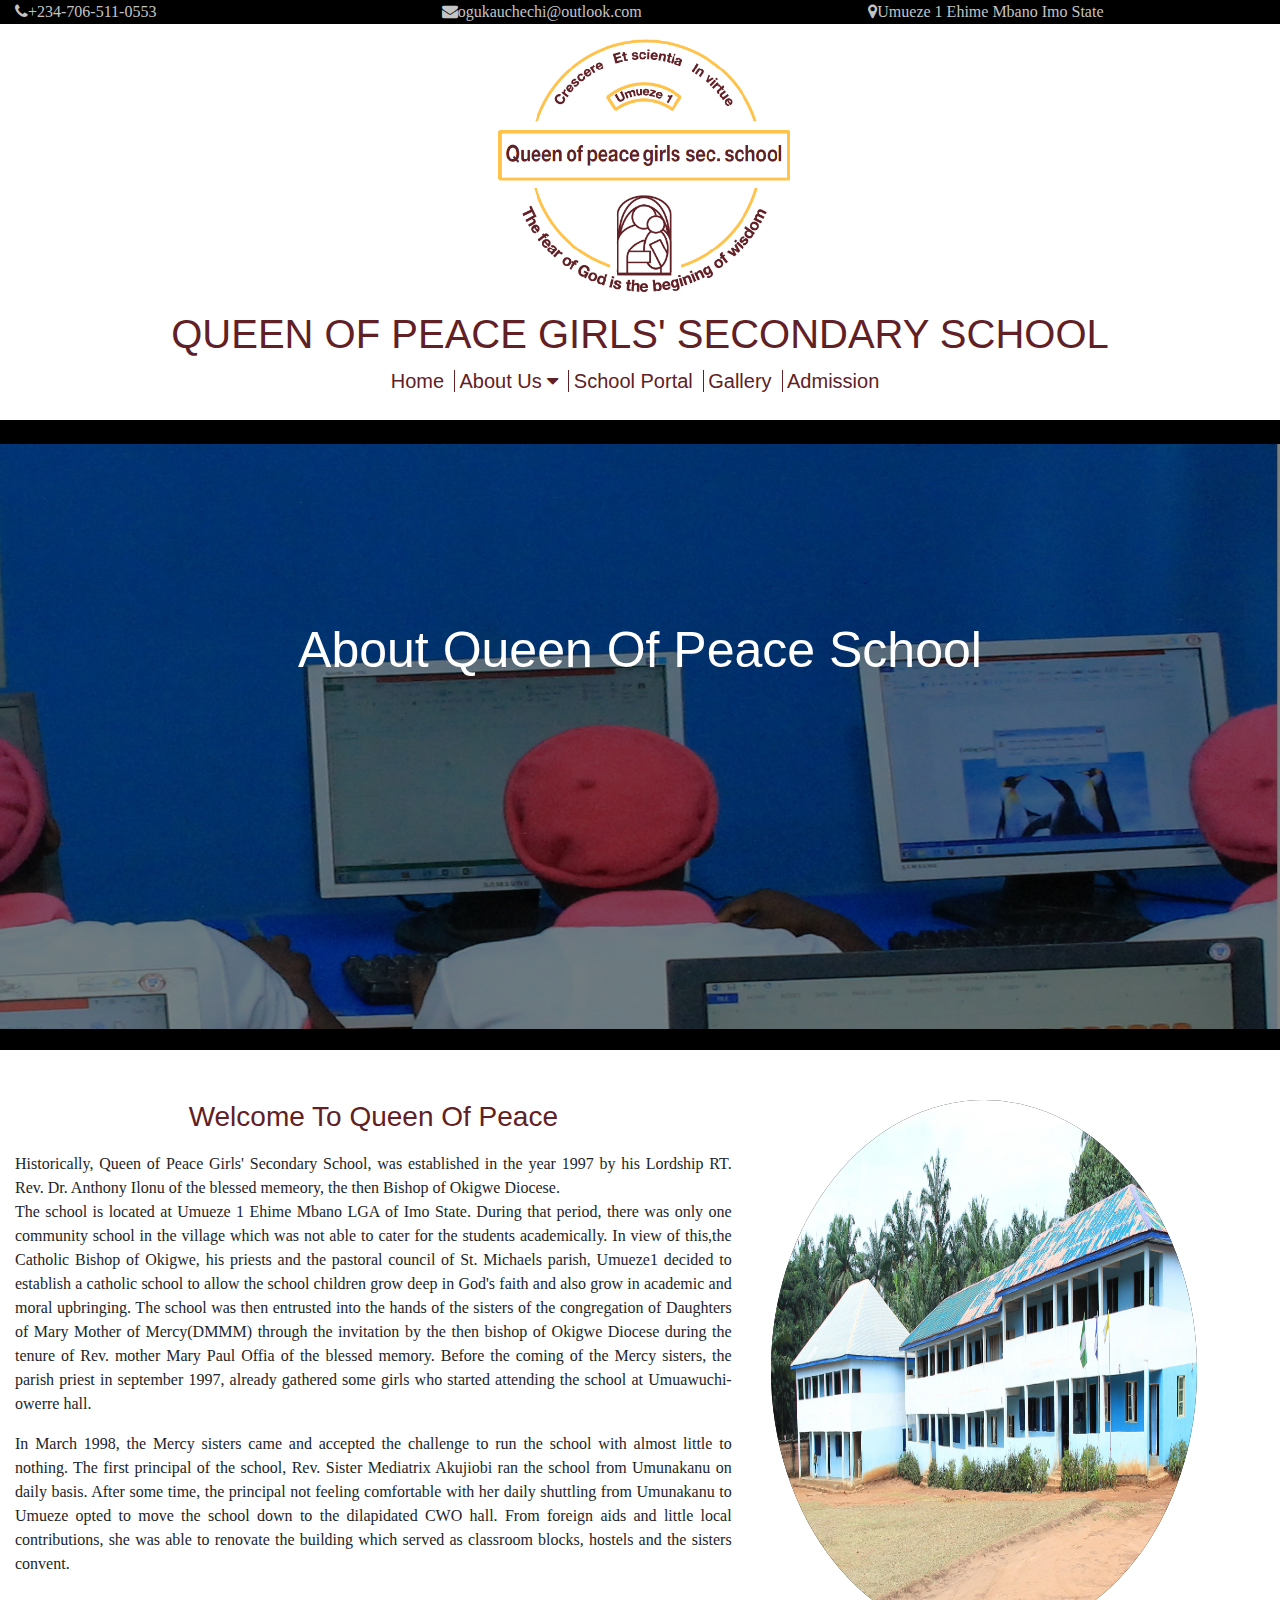
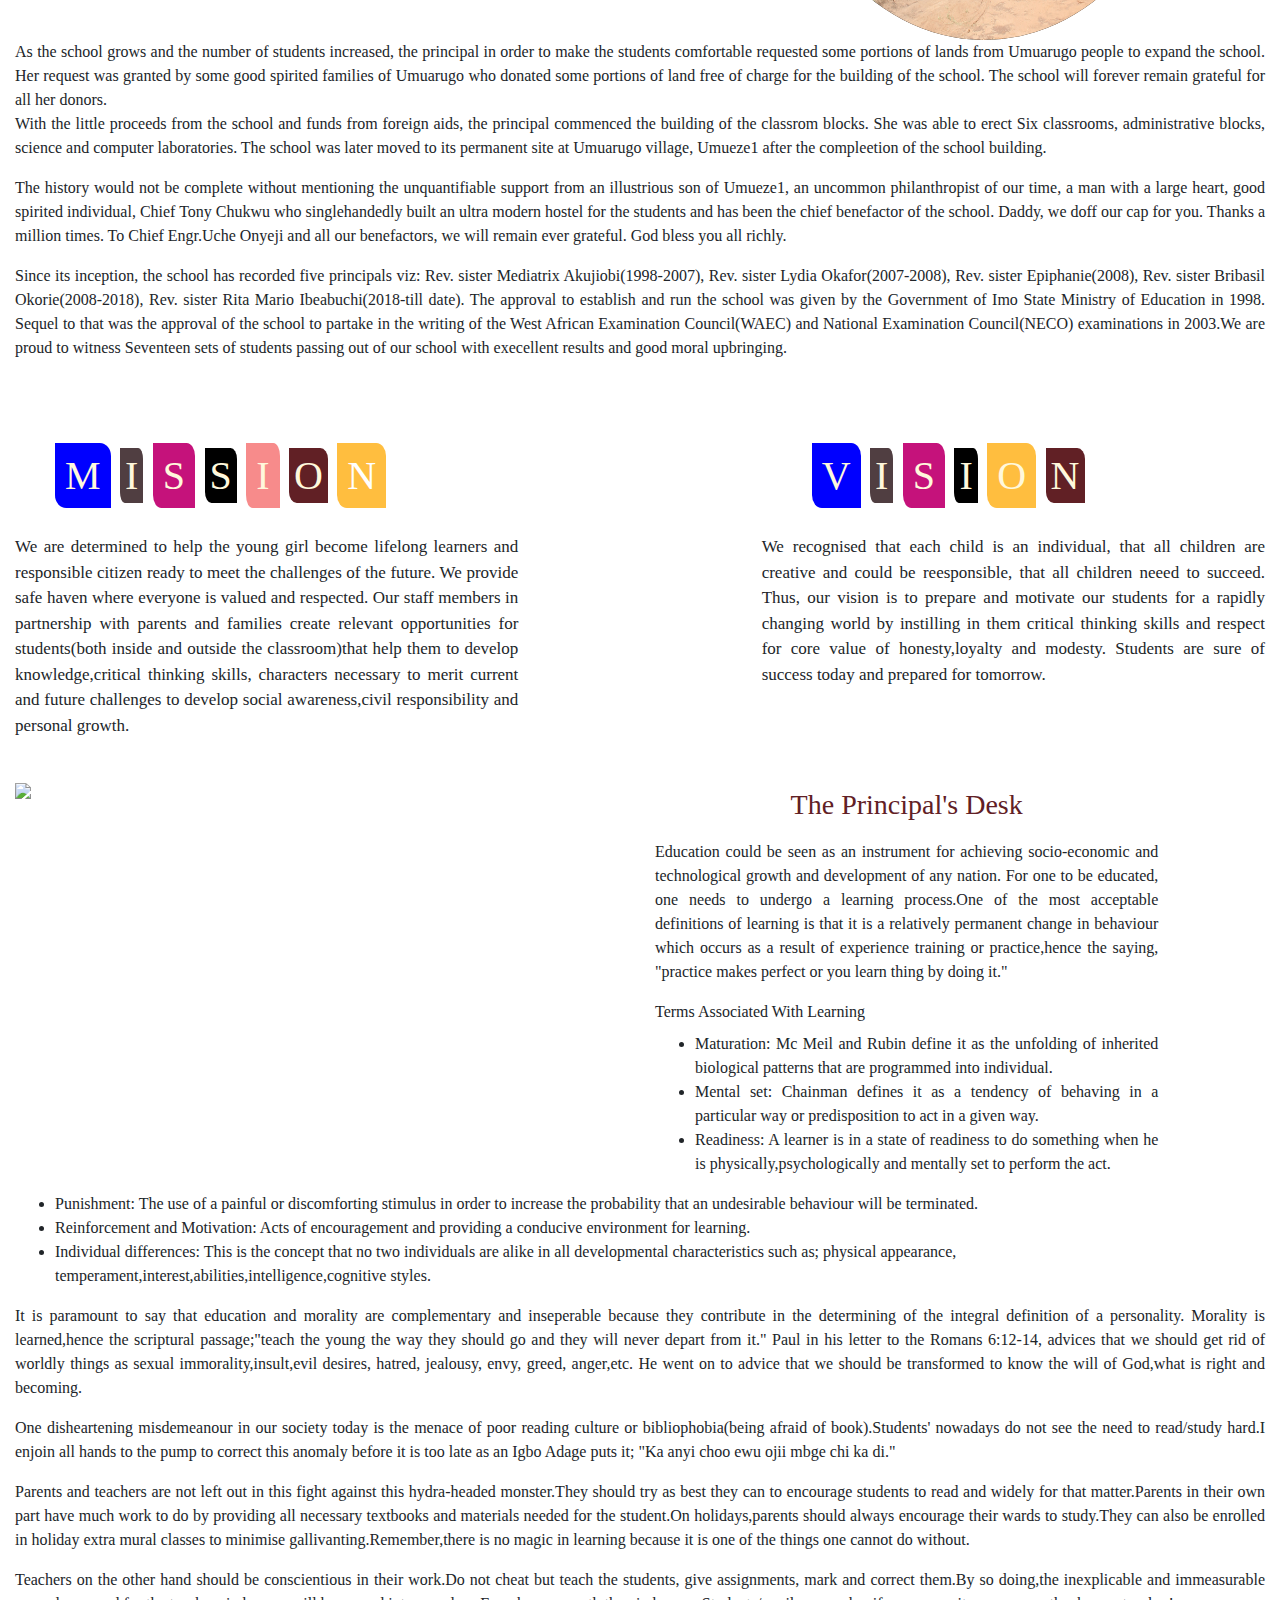
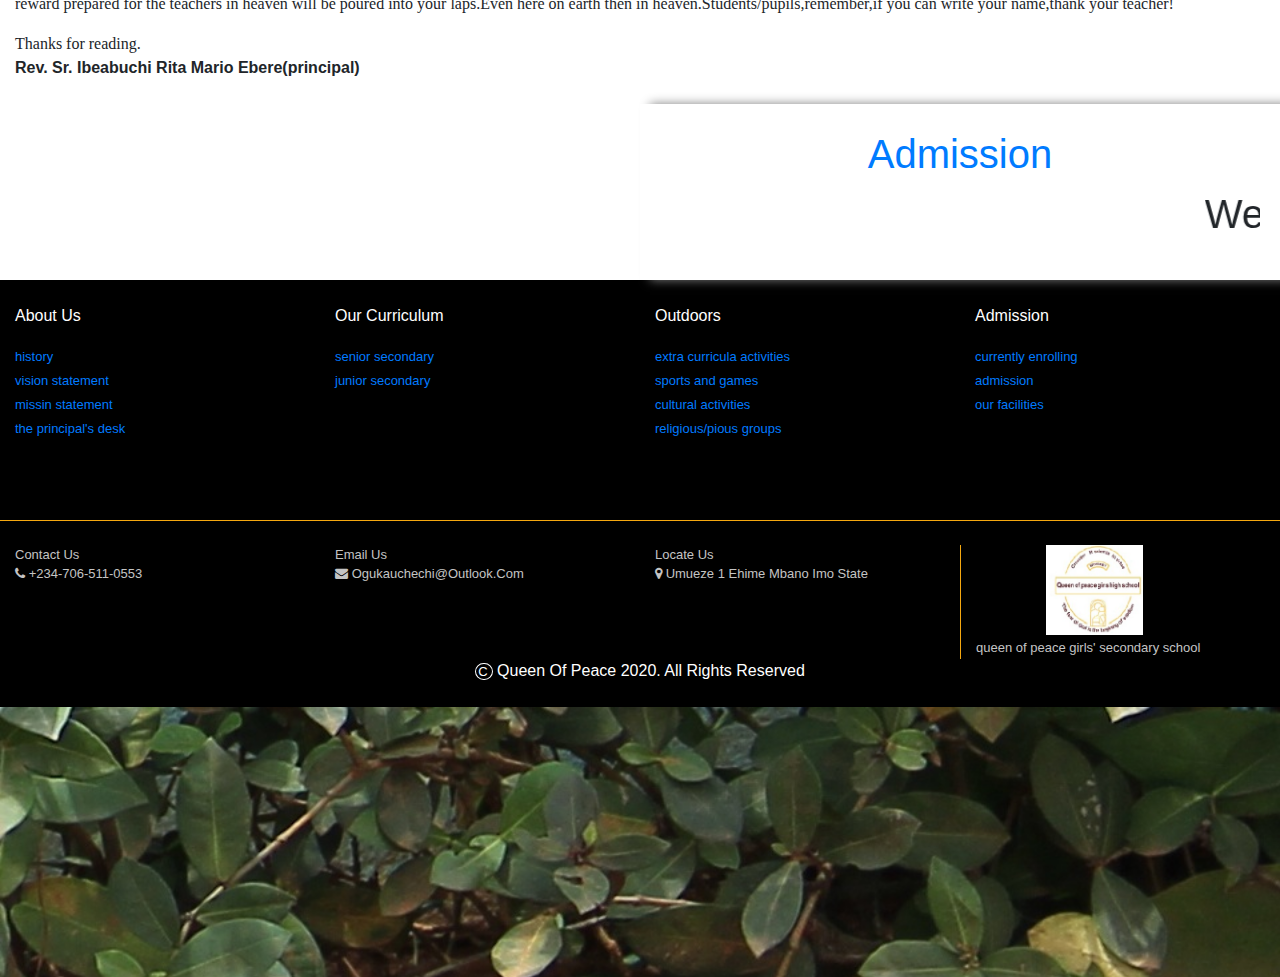
==== about.html @ bbda0b9b "add all my files" ====
<!Doctype html>
<html>
    <head>
        <title>Queen Of Peace Girls Sec School</title>
        <link rel="icon" href="img/logo3.jpg">
        <meta charset="UTF-8">
        <meta name="viewport" content="width=device-width, initial-scale=0">
        <link rel="stylesheet" type="text/css" href="css/bootstrap4.0/css/bootstrap.min.css">
        <link rel="stylesheet" type="text/css" href="css/fonts/font-awesome/css/font-awesome.css">
        <link rel="stylesheet" type="text/css" href="css/queenOfPeace.css">
    </head>
    <body>
        <div class="container-fluid">
            <div class="row" id="contactBar">
                <div class="col-md-4">
                    <span class="fa fa-phone" id="contactBarIcons">+234-706-511-0553</span>
                </div>
                <div class="col-md-4">
                    <span class="fa fa-envelope"id="contactBarIcons">ogukauchechi@outlook.com</span>
                </div>
                <div class="col-md-4">
                    <span class="fa fa-map-marker" id="contactBarIcons">Umueze 1 Ehime Mbano Imo State</span>
                </div>
            </div>
        </div>
        <div class="container-fluid pb-4">
            <div class="row">
                <div class="col-md-12">
                    <figure class="text-center">
                        <img class="img-fluid" src="img/schlogo2.png" style="height: 30vh;">
                    </figure>
                </div>
                <div class="col-md-12">
                    <div class="row">
                        <div class="col-md-12" id="schoolName">
                            <h1>queen of peace girls' secondary school</h1>
                        </div>
                        <div class="col-md-12 text-center">
                            <div id="navBar">
                                <a href="index.html" class="navIcons">home</a>
                                <div class="dropdown">
                                    <a href="about.html" class="dropbtn">about us
                                        <i class="fa fa-caret-down"></i>
                                    </a>
                                    <div class="dropdown-content">
                                        <a href="about.html">our history</a>
                                        <a href="about.html">our vision</a>
                                        <a href="about.html">our mission</a>
                                        <a href="about.html">the principal's desk</a>
                                    </div>
                                </div>
                                <a href="#" class="navIcons">school portal</a>
                                <a href="gallery.html" class="navIcons">gallery</a>
                                <a href="#" class="navIconss">admission</a>
                            </div>
                        </div>
                    </div>
                </div>
            </div>
        </div>
        <div class="container-fluid pt-4" id="aboutPg">
            <div class="row">
                <img src="img/lappymod.jpg" style="height: 65vh; width:100%; opacity:0.5; padding-top:0px;">
                <div class="col-md-12" id="aboutTitle">
                    <h3 style="text-transform: capitalize; font-size:50px; font-weight:500;                   padding: 20px;">about queen of peace school</h3>
                </div>
            </div>
        </div>
        <div class="container-fluid">
            <div class="row">
                <div class="col-md-7">
                   <h3 style="text-transform: capitalize; color:#612025; padding: 10px;padding-top:50px;      text-align:center;">welcome to queen of peace</h3>
                   <p style="text-align: justify;font-weight: 400;font-family:serif;">Historically, Queen of Peace Girls' Secondary School, was established in the year 1997 by his Lordship RT. Rev. Dr. Anthony Ilonu of the blessed memeory, the then Bishop of Okigwe Diocese.<br> The school is located at Umueze 1 Ehime Mbano LGA of Imo State. During that period, there was only one community school in the village which was not able to cater for the students academically. In view of this,the Catholic Bishop of Okigwe, his priests and the pastoral council of St. Michaels parish, Umueze1 decided to establish a catholic school to allow the school children grow deep in God's faith and also grow in academic and moral upbringing. The school was then entrusted into the hands of the sisters of the congregation of Daughters of Mary Mother of Mercy(DMMM) through the invitation by the then bishop of Okigwe Diocese during the tenure of Rev. mother Mary Paul Offia of the blessed memory. Before the coming of the Mercy sisters, the parish priest in september 1997, already gathered some girls who started attending the school at Umuawuchi-owerre hall. </p>
                   <p style="text-align: justify; font-family: serif;">In March 1998, the Mercy sisters came and accepted the challenge to run the school with almost little to nothing. The first principal of the school, Rev. Sister Mediatrix Akujiobi ran the school from Umunakanu on daily basis. After some time, the principal not feeling comfortable with her daily shuttling from Umunakanu to Umueze opted to move the school down to the dilapidated CWO hall. From foreign aids and little local contributions, she was able to renovate the building which served as classroom blocks, hostels and the sisters convent.</p>
                </div>
                <div class="col-md-4 ml-4" id="schImgBox">
                    <a href=""><img class="" id="schImg" src="img/school2.jpg"></a>
                </div>
                <div class="col-md-12" style="text-align: justify;font-family: serif;">
                    <p style="text-align: justify;" >As the school grows and the number of students increased, the principal in order to make the students comfortable requested some portions of lands from Umuarugo people to expand the school. Her request was granted by some good spirited families of Umuarugo who donated some portions of land free of charge for the building of the school. The school will forever remain grateful for all her donors.<br>With the little proceeds from the school and funds from foreign aids, the principal commenced the building of the classrom blocks. She was able to erect Six classrooms, administrative blocks, science and computer laboratories. The school was later moved to its permanent site at Umuarugo village, Umueze1 after the compleetion of the school building.</p>
                    <p>The history would not be complete without mentioning the unquantifiable support from an illustrious son of Umueze1, an uncommon philanthropist of our time, a man with a large heart, good spirited individual, Chief Tony Chukwu who singlehandedly built an ultra modern hostel for the students and has been the chief benefactor of the school. Daddy, we doff our cap for you. Thanks a million times. To Chief Engr.Uche Onyeji and all our benefactors, we will remain ever grateful. God bless you all richly.</p>
                    <p>Since its inception, the school has recorded five principals viz: Rev. sister Mediatrix Akujiobi(1998-2007), Rev. sister Lydia Okafor(2007-2008), Rev. sister Epiphanie(2008), Rev. sister Bribasil Okorie(2008-2018), Rev. sister Rita Mario Ibeabuchi(2018-till date). The approval to establish and run the school was given by the Government of Imo State Ministry of Education in 1998. Sequel to that was the approval of the school to partake in the writing of the West African Examination Council(WAEC) and National Examination Council(NECO) examinations in 2003.We are proud to witness  Seventeen sets of students passing out of our school with execellent results and good moral upbringing.</p>
                </div>
            </div>
        </div>
        <div class="container-fluid">
            <div class="row">
                <div class="col-md-5">
                    <label class="mission">
                        <span style="padding: 10px;background-color:blue;color:cornsilk; margin-right:          5px;font-size:40px; font-weight: 500; font-family:cursive;                        border-top-right-radius: 20%;border-bottom-left-radius: 20%;">M</span>
                        <span style="padding: 5px;background-color:#503e41;color:cornsilk;margin-right:         5px;font-size:40px; font-weight: 500; font-family:cursive;                        border-top-right-radius: 20%;border-bottom-left-radius: 20%;">I</span>
                        <span style="padding: 10px;background-color:#c5127b ;color:cornsilk;margin-right:       5px;font-size:40px; font-weight: 500; font-family:cursive;                        border-top-right-radius: 20%;border-bottom-left-radius: 20%;">S</span>
                        <span style="padding: 5px;background-color:black;color:cornsilk;margin-right:           5px;font-size:40px; font-weight: 500; font-family:cursive;                        border-top-right-radius: 20%;border-bottom-left-radius: 20%;">S</span>
                        <span style="padding: 10px;background-color:rgb(247, 139, 139);color:cornsilk;          margin-right: 5px;font-size:40px; font-weight: 500; font-family:cursive;          border-top-right-radius: 20%;border-bottom-left-radius: 20%;">I</span>
                        <span style="padding: 5px;background-color:#612025;color:cornsilk;margin-right:         5px;font-size:40px; font-weight: 500; font-family:cursive;                        border-top-right-radius: 20%;border-bottom-left-radius: 20%;">O</span>
                        <span style="padding: 10px;background-color:#ffbe3f;color:#fff;margin-right: 5px;       font-size:40px; font-weight: 500; font-family:cursive;                            border-top-right-radius: 20%;border-bottom-left-radius: 20%;">N</span>
                    </label>
                    <p style="text-align: justify;font-family: serif; font-size: 17px;">We are determined to help the young girl become lifelong learners and responsible citizen ready to meet the challenges of the future. We provide safe haven where everyone is valued and respected. Our staff members in partnership with parents and families create relevant opportunities for students(both inside and outside the classroom)that help them to develop knowledge,critical thinking skills, characters necessary to merit current and future challenges to develop social awareness,civil responsibility and personal growth.</p>
                </div>
                <div class="col-md-2"></div>
                <div class="col-md-5">
                    <label class="vision">
                        <span style="padding: 10px;background-color:blue;color:cornsilk; margin-right:          5px;font-size:40px; font-weight: 500; font-family:cursive;                        border-top-right-radius: 20%;border-bottom-left-radius: 20%;">V</span>
                        <span style="padding: 5px;background-color:#503e41;color:cornsilk;margin-right:         5px;font-size:40px; font-weight: 500; font-family:cursive;                        border-top-right-radius: 20%;border-bottom-left-radius: 20%;">I</span>
                        <span style="padding: 10px;background-color:#c5127b ;color:cornsilk;margin-right:       5px;font-size:40px; font-weight: 500; font-family:cursive;                        border-top-right-radius: 20%;border-bottom-left-radius: 20%;">S</span>
                        <span style="padding: 5px;background-color:black;color:cornsilk;margin-right:           5px;font-size:40px; font-weight: 500; font-family:cursive;                        border-top-right-radius: 20%;border-bottom-left-radius: 20%;">I</span>
                        <span style="padding: 10px;background-color:#ffbe3f;color:cornsilk;          margin-right: 5px;font-size:40px; font-weight: 500; font-family:cursive;          border-top-right-radius: 20%;border-bottom-left-radius: 20%;">O</span>
                        <span style="padding:5px;background-color:#612025;color:cornsilk;margin-right:         5px;font-size:40px; font-weight: 500; font-family:cursive;                        border-top-right-radius: 20%;border-bottom-left-radius: 20%;">N</span>
                    </label>
                    <p style="text-align:justify;font-family: serif; font-size: 17px;">We recognised that each child is an individual, that all children are creative and could be reesponsible, that all children neeed to succeed. Thus, our vision is to prepare and motivate our students for a rapidly changing world by instilling in them critical thinking skills and respect for core value of honesty,loyalty and modesty. Students are sure of success today and prepared for tomorrow.</p>
                </div>
            </div>
        </div>
        <div class="container-fluid py-4">
            <div class="row">
                <div class="col-md-6">
                    <img src="img/sch_pic/IMG_2008.jpg" class="img-fluid">
                </div>
                <div class="col-md-5" style="text-align: justify;font-family: serif;">
                    <h3 style="text-transform: capitalize; color:#612025; padding: 10px; text-align:           center;">the principal's desk</h3>
                    <p> Education could be seen as an instrument for achieving socio-economic and             technological growth and development of any nation. For one to be educated, one      needs to undergo a learning process.One of the most acceptable definitions of         learning is that it is a relatively permanent change in behaviour which occurs        as a result of experience training or practice,hence the saying, "practice makes      perfect or you learn thing by doing it."</p>
                    <label style="font-weight: 500; text-transform:capitalize;">terms associated with           learning</label>
                    <ul>
                        <li>Maturation: Mc Meil and Rubin define it as the unfolding of inherited             biological patterns that are programmed into individual.</li>
                        <li>Mental set: Chainman defines it as a tendency of behaving in a particular way     or predisposition to act in a given way.</li>
                        <li>Readiness: A learner is in a state of readiness to do something when he is        physically,psychologically and mentally set to perform the act.</li>
                    </ul>
                </div>
                <div class="col-md-12" style="font-weight: normal;font-family: serif;">
                    <ul>
                        <li>Punishment: The use of a painful or discomforting stimulus in order to            increase the probability that an undesirable behaviour will be terminated.</li>
                        <li>Reinforcement and Motivation: Acts of encouragement and providing a conducive     environment for learning.</li>
                        <li >Individual differences: This is the concept that no two individuals are          alike in all developmental characteristics such as; physical appearance,          temperament,interest,abilities,intelligence,cognitive styles.</li>
                    </ul>
                    <p style="text-align: justify;">It is paramount to say that education and morality are complementary and inseperable because they contribute in the determining of the integral definition of a personality. Morality is learned,hence the scriptural passage;"teach the young the way they should go and they will never depart from it." Paul in his letter to the Romans 6:12-14, advices that we should get rid of worldly things as sexual immorality,insult,evil desires, hatred, jealousy, envy, greed, anger,etc. He went on to advice that we should be transformed to know the will of God,what is right and becoming.</p>
                    <p style="text-align: justify;">One disheartening misdemeanour in our society today is the menace of poor reading culture or bibliophobia(being afraid of book).Students' nowadays do not see the need to read/study hard.I enjoin all hands to the pump to correct this anomaly before it is too late as an Igbo Adage puts it; "Ka anyi choo ewu ojii mbge chi ka di."</p>
                    <p style="text-align:justify; font-weight: normal;">Parents and teachers are not left out in this fight against this hydra-headed monster.They should try as best they can to encourage students to read and widely for that matter.Parents in their own part have much work to do by providing all necessary textbooks and materials needed for the student.On holidays,parents should always encourage their wards to study.They can also be enrolled in holiday extra mural classes to minimise gallivanting.Remember,there is no magic in learning because it is one of the things one cannot do without. </p>
                    <p style="text-align: justify;">Teachers on the other hand should be conscientious in their work.Do not cheat but teach the students, give assignments, mark and correct them.By so doing,the inexplicable and immeasurable reward prepared for the teachers in heaven will be poured into your laps.Even here on earth then in heaven.Students/pupils,remember,if you can write your name,thank your teacher! </p>
                    <span>Thanks for reading.</span><br>
                    <span style="font-weight: bold;font-family:Verdana, Geneva, Tahoma, sans-serif;">Rev. Sr. Ibeabuchi Rita Mario Ebere(principal)</span>
                </div>
            </div>
        </div>
        <div class="container-fluid text-center">
            <div class="row">
                <div class="col-md-6"></div>
                <div class="col-md-6 enroll">
                    <a href="#" class=>admission</a>
                    <marquee>
                        <span>we are currently enrolling</span>
                    </marquee>
                </div>
            </div>
        </div>
        <div class="container-fluid pt-4" id="quick-links">
            <div class="row">
                <div class="col-md-3">
                    <p>about us</p>
                    <a href="#">history</a><br>
                    <a href="#">vision statement</a><br>
                    <a href="#">missin statement</a><br>
                    <a href="#">the principal's desk</a><br>
                </div>
                <div class="col-md-3">
                    <p>our curriculum</p>
                    <a href="#">senior secondary</a><br>
                    <a href="#">junior secondary</a><br>
                </div>
                <div class="col-md-3">
                    <p>outdoors</p>
                    <a href="#">extra curricula activities</a><br>
                    <a href="#">sports and games</a><br>
                    <a href="#">cultural activities</a><br>
                    <a href="#">religious/pious groups</a><br>
                </div>
                <div class="col-md-3">
                    <p>admission</p>
                    <a href="#">currently enrolling</a><br>
                    <a href="#">admission</a><br>
                    <a href="#">our facilities</a><br>
                </div> 
                <div class="col-md-12" id="footer-border"></div> 
            </div>
            <div class="row py-4">
                <div class="col-md-3" id="footer-contact">
                    <span>Contact us</span><br>
                    <i class="fa fa-phone"></i>
                    <span>+234-706-511-0553</span>
                </div>
                <div class="col-md-3" id="footer-contact">
                    <span>Email us</span><br>
                    <i class="fa fa-envelope"></i>
                    <span>ogukauchechi@outlook.com</span>
                </div>
                <div class="col-md-3" id="footer-contact">
                    <span>Locate us</span><br>
                    <i class="fa fa-map-marker"></i>
                    <span>Umueze 1 Ehime Mbano Imo State</span>
                </div>
                <div class="col-md-3" style="border-left: 1px solid #F5A810;">
                    <a href="#"><img src="img/logo3.jpg" class="img-fluid footer-logo-img"></a><br>
                    <a href="#" id="footer-logo-img-title">queen of peace girls' secondary school</a>
                </div>
                <div class="col-md-12 text-center">
                    <span id="copyright-sym">c</span>
                    <span id="copyright">queen of peace 2020. all rights reserved</span>
                </div>
            </div>
        </div>
        <div class="container-fluid" id="footer-img"></div>
    </body>
</html>
---- css/queenOfPeace.css ----
#contactBar{
    background-color: #000000;
}
#contactBarIcons{
    color: #C4C4C4;
}
#schoolName{
    text-align: center;
    text-transform: uppercase;
    color: #612025;
}
#navBar{
    /* text-decoration-line: none; */
}
.navIcons{
    padding-right: 10px;
    border-right: 1px solid #612025;
    text-transform: capitalize;
    font-size: 20px;
    color: #612025;  
}
.navIcons:hover{
    color: #F5A810;
    text-decoration-line: none;
}
.navIconss{
    padding-right: 10px;
    text-transform: capitalize;
    font-size: 20px;
    color: #612025;   
}
.navIconss:hover{
    color: #F5A810;
    text-decoration-line: none;
}
.dropbtn {
    color: #612025;
    padding-right: 10px;
    font-size: 20px;
    text-transform: capitalize;
    border-right: 1px solid #612025;
  }
  
  /* The container <div> - needed to position the dropdown content */
  .dropdown {
    position: relative;
    display: inline-block;
  }
  
  /* Dropdown Content (Hidden by Default) */
  .dropdown-content {
    display: none;
    position: absolute;
    background-color: #612025;
    min-width: 160px;
    box-shadow: 0px 8px 16px 0px rgba(0,0,0,0.2);
    z-index: 1;
  }
  
  /* Links inside the dropdown */
  .dropdown-content a {
    color: white;
    padding: 12px 16px;
    text-decoration: none;
    display: block;
    text-transform: capitalize;
  }
  /* Change color of dropdown links on hover */
  .dropdown-content a:hover {background-color: #ddd;
    color: #000000;
  }
  /* Show the dropdown menu on hover */
  .dropdown:hover .dropdown-content {display: block;} 
  /* Change the background color of the dropdown button when the dropdown content is shown */
  .dropdown:hover .dropbtn {color: #F5A810;
    text-decoration-line: none;
  }
  #slides{
     border-radius: 100%;
     padding: 5px;
  }
  #slideImg{
      opacity: 0.9;
      position: relative;
  }
  .captionHeading{
      text-transform: uppercase;
  }
  .captionWriteup{
      font-family: 'Lucida Sans', 'Lucida Sans Regular', 'Lucida Grande', 'Lucida Sans Unicode', Geneva, Verdana, sans-serif;
      font-size: 20px;
      text-transform: capitalize;
  }
  .carouselBox{
      position: relative;
  }
  .littleAngel{
    height: 50vh;
    border-width: 70%;
    /* text-align: center; */
    background-color: #c5127b;
    border-bottom-right-radius: 100%;
    box-shadow:  5px 20px 20px #503E41;
  } 
  .curriculum {
    height: 50vh;
    border-width: 70%;
    background-color: #F5A810;
    border-bottom-right-radius: 100%;
    box-shadow:  5px 20px 20px #c5127b;   
}
.facility{
    height: 50vh;
    border-width: 70%;
    background-color: #503E41;
    border-bottom-right-radius: 100%;
    box-shadow:  5px 20px 20px #F5A810;   
}
.littleAngel h3{
    color: white;
    font-size: 20px;
    margin-top: 20px;
}
.littleAngel p{
    color: rgb(211, 197, 197);
}
.littleAngel a{
    text-decoration-line: none;
    color: black;
    font-weight: bold;
    text-align: center;
}
.littleAngel a:hover{
    color: white;
}
.curriculum h3{
    color: white;
    font-size: 20px;
    margin-top: 20px;    
}
.curriculum p{
    font-weight: 400;
}
.curriculum a{
    text-decoration-line: none;
    color: black;
    font-weight: bold;
    text-align: center;
}
.curriculum a:hover{
    color: white;
}
.facility h3{
    color: white;
    font-size: 20px;
    margin-top: 20px;  
}
.facility p{
    color: rgb(211, 197, 197);  
}
.facility a{
    text-decoration-line: none;
    color: white;
    font-weight: bold;
    text-align: center; 
}
.facility a:hover{
    color: #000000;
}
#schImgBox{
    background-color: black;
    height: 60vh;
    width: 100%;
    position: relative;
    margin-top: 50px;
    border-radius: 50%;
}
#schImg{
    height: 60Vh;
    width: 100%;
    position: absolute;
    top: 0px;
    right: 0px;
    border-radius: 50%;
}
#schImgBox a:hover{
    opacity: 0.5;
}
#welcomeTitle{
    margin-top:80px;
    padding-left: 110px;
    text-align: justify;
    font-family:serif; 
    /* margin-left: 500px; */
}
#welcomeTitle h3{
    text-align: center;
    text-transform: capitalize;
    color: #612025;
    font-size: 40px;
}
#welcomeTitle a{
    background-color: #F5A810;
    padding: 10px;
    border-radius: 5%;
    text-decoration-line: none;
    color: #000000;
    font-weight: bold;
}
#welcomeTitle a:hover{
    background-color: #612025;
    color: white;
}
#googleCount{
    background-color: #612025;
}
#googleCount span{
    padding-top: 50px;
    font-size: 50px;
}
#googleCount p{
    text-transform: capitalize;
    color: rgb(189, 183, 183);
    font-size: 20px;
}
#picTitle{
    margin-top: 50px;
}
#picTitle a{
    text-transform:uppercase;
    font-weight: bold;
    font-size: 30px;   
}
#picTitle span{
    font-size: 30px;
}
.enroll{
    padding:20px;
    font-size: 40px;
    font-weight: 500;
    font-family: 'Lucida Sans', 'Lucida Sans Regular', 'Lucida Grande', 'Lucida Sans Unicode', Geneva, Verdana, sans-serif;
    box-shadow: 10px 0px 10px grey;
    text-transform: capitalize;
}
.enroll a{
    text-decoration-line: none;
    /* color: black; */
    /* text-transform: capitalize; */
}
#quick-links{
    background-color: black;
    color: white;
    text-transform: capitalize;
}
#quick-links a{
    font-size: 13px;
    text-transform: lowercase;
    text-decoration-style: dotted; 
}
#quick-links a:hover{
    color: #F5A810;
}
#footer-border{
    padding-bottom: 80px;
    border-bottom: 1px solid #F5A810;
}
#footer-contact{
    font-size: 13px;
    color: #C4C4C4;
    text-align: justify;
}
.footer-logo-img{
    height: 10vh;
    margin-left: 70px;
}
#footer-logo-img-title{
    text-align: center;
    color: #C4C4C4;
    text-decoration-line: none;
    text-transform: capitalize;   
}
#copyright-sym{
    /* padding: 10px; */
    /* background-color: #C4C4C4; */
    font-size: 13px;
    padding-right: 4px;
    padding-left: 2px;
    border-radius: 50%;
    border: 1px solid white;
}
#copyright{
    text-transform: capitalize;
    font-weight:300;
}
#footer-img{
    background: url("../img/flower.jpg");
    background-size: cover;
    height: 30vh;
    width: 100%;
}
#cultureImg{
    width: 100%;
    
}
#curriculumPg{
    background: url("../img/culture.jpg");
    background-size: cover;
    height: 70vh;
    position: relative;
    opacity: initial;
}
#curriculumTitle{
    position: absolute;
    top: 350px;
    text-align: center;
    color: whitesmoke;
}
#curriculumPg-litAngel{
    background-color: #c5127b;
    color: #000000;
    font-size: 40px;
    font-family: serif;
    text-transform: capitalize;
}
#curriculumPg-schcurr{
    background-color:#F5A810;
    color: #000000;
    font-size: 40px;
    font-family: serif;
    text-transform: capitalize;
}
#curriculumPg-schFac{
    background-color:#503E41;
    color: rgb(212, 208, 208);
    font-size: 40px;
    font-family: serif;
    text-transform: capitalize;
}
#aboutPg{
    /* background: url("../img/lappymod.jpg"); */
    background-size: cover;
    height: 70vh;
    position: relative;
    background-color: #000000;
    /* opacity: 0.5; */    
}
#aboutTitle{
    position: absolute;
    top: 180px;
    text-align: center;
    color: white;
}
#history-div p{
 /* float: right;
 shape-outside: circle(50%); */
}
#schImgs{
    height: 60Vh;
    width: 100%;
    /* position: absolute; */
    /* top: 0px;
    right: 0px; */
    border-radius: 50%;
}
#schImgs:hover{
    background-color: #000000;
    /* opacity: 0.5; */
}
.mission{
    position: relative;
    /* background-color: #C4C4C4; */
    padding: 20px 40px 20px 40px;
    margin-top: 50px;
    text-align: center;
}
.vision{
    position: relative;
    /* background-color: #C4C4C4; */
    padding: 20px 40px 20px 40px;
    margin-top: 50px;
    margin-left: 10px;
    text-align: center;
}
/* .floats{
    float: left;
    width: 50%;
    shape-outside: ellipse(150px 300px at 50% 50%)
}
.floater{
    float: right;

}
    
   */
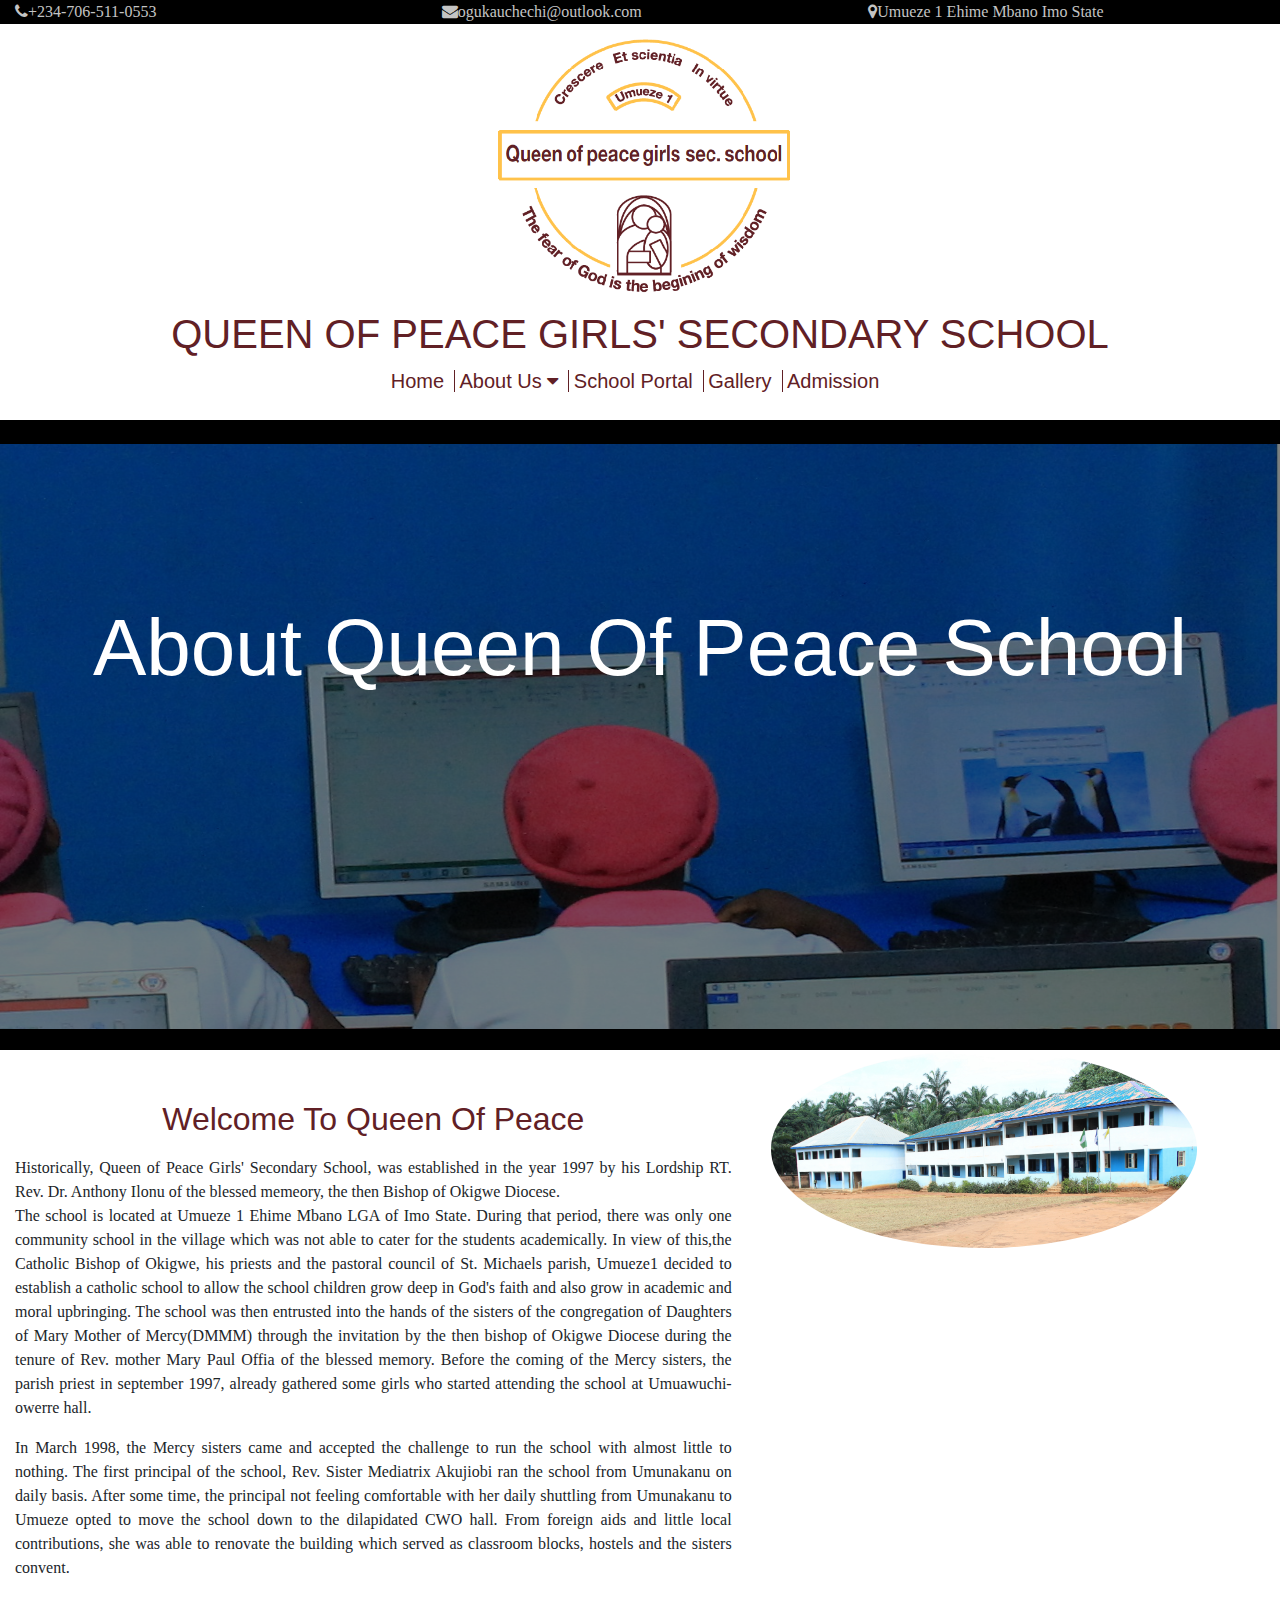
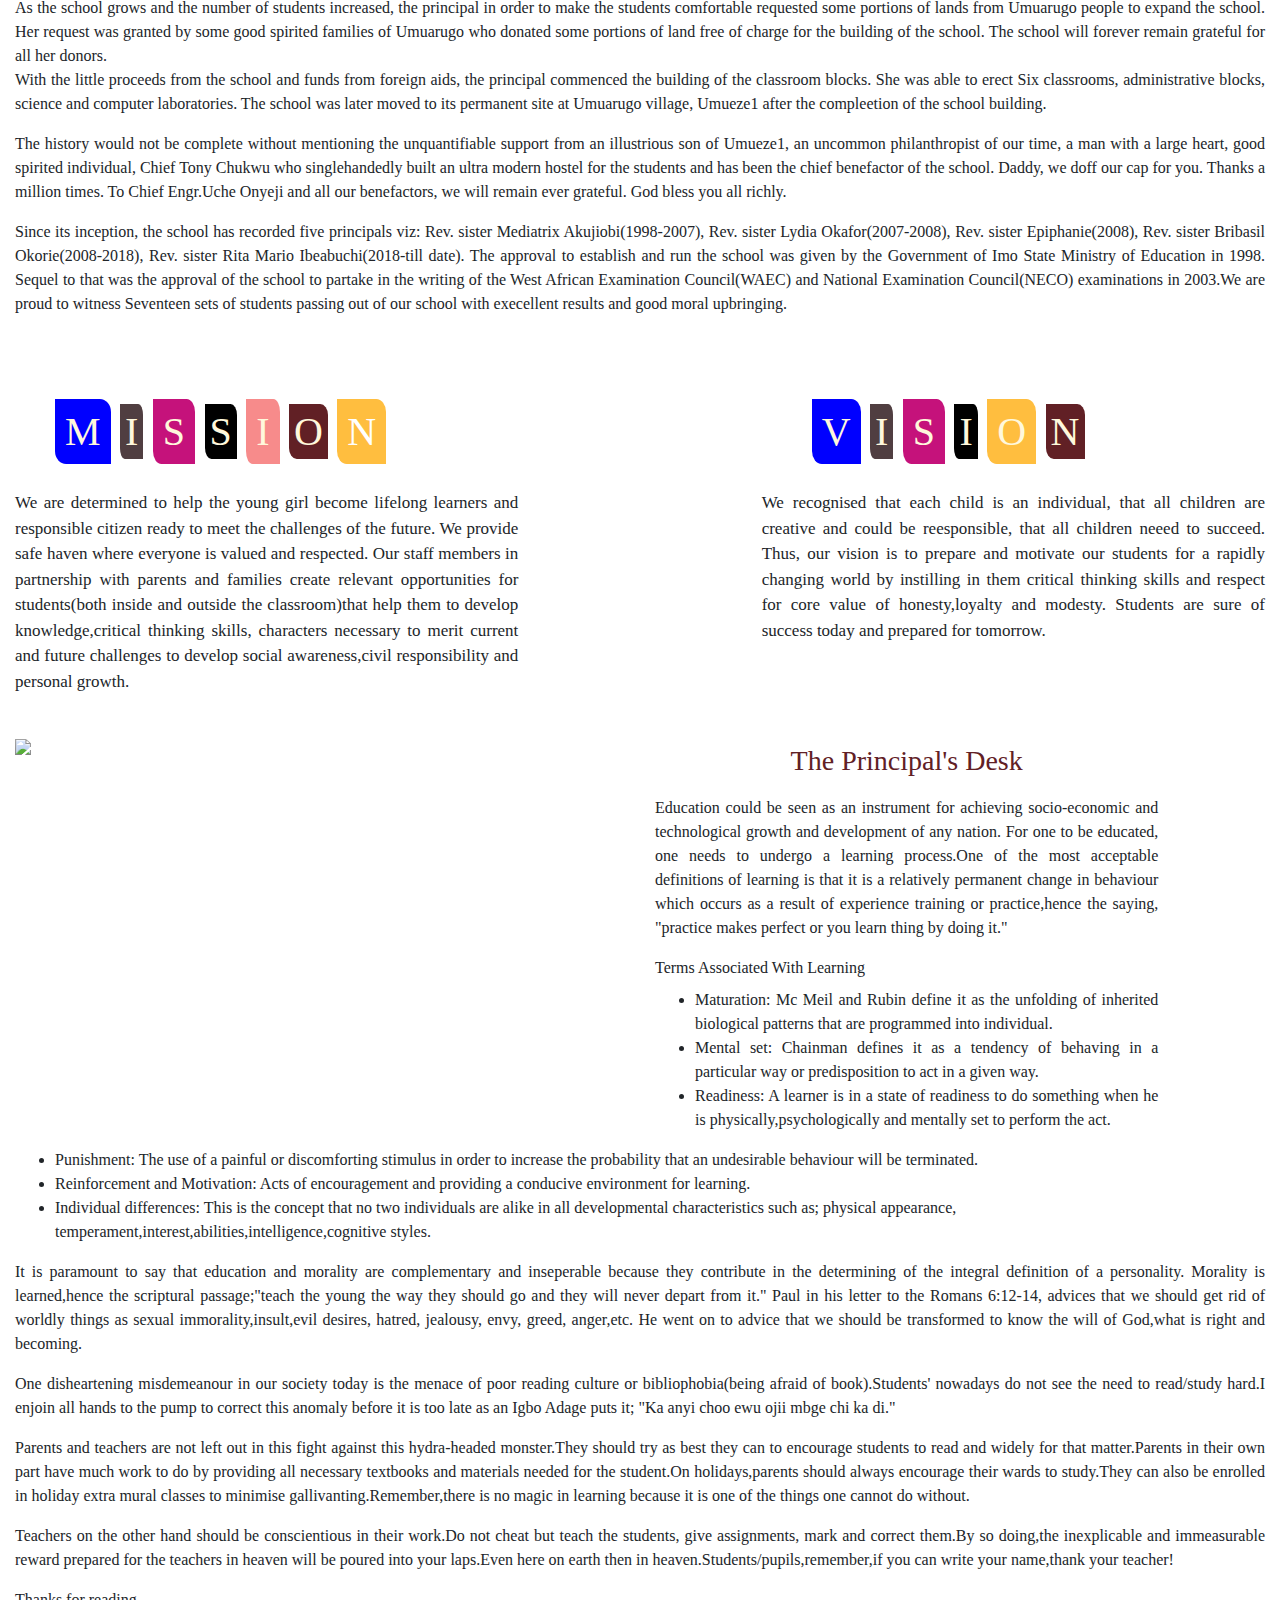
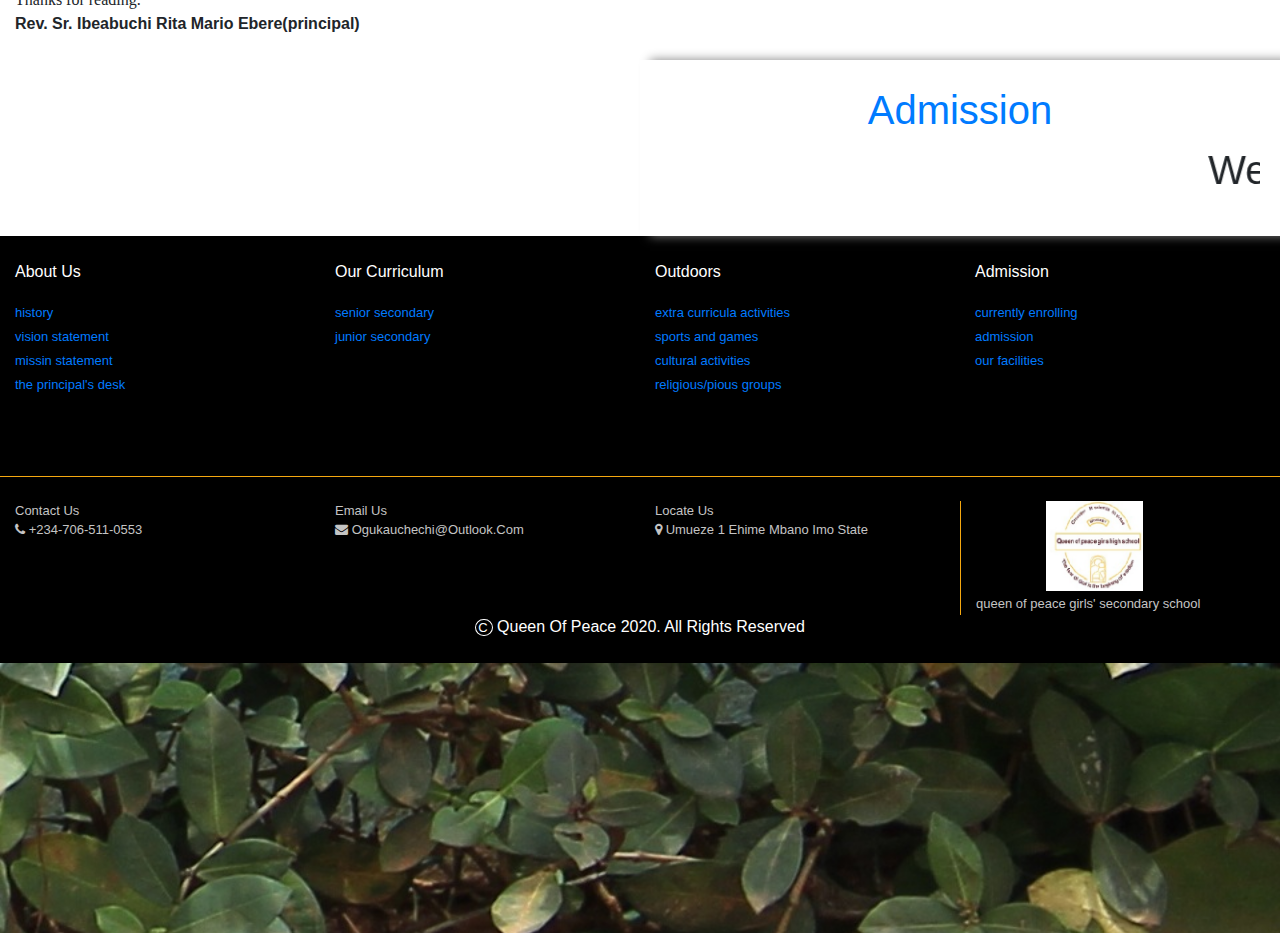
==== commit 20d3fd79: "changed_the_initial_scale_to_1" ====
--- a/about.html
+++ b/about.html
@@ -62,22 +62,22 @@
             <div class="row">
                 <img src="img/lappymod.jpg" style="height: 65vh; width:100%; opacity:0.5; padding-top:0px;">
                 <div class="col-md-12" id="aboutTitle">
-                    <h3 style="text-transform: capitalize; font-size:50px; font-weight:500;                   padding: 20px;">about queen of peace school</h3>
+                    <h3 style="text-transform: capitalize; font-size:5rem; font-weight:500;                   margin: auto;">about queen of peace school</h3>
                 </div>
             </div>
         </div>
         <div class="container-fluid">
             <div class="row">
-                <div class="col-md-7">
-                   <h3 style="text-transform: capitalize; color:#612025; padding: 10px;padding-top:50px;      text-align:center;">welcome to queen of peace</h3>
-                   <p style="text-align: justify;font-weight: 400;font-family:serif;">Historically, Queen of Peace Girls' Secondary School, was established in the year 1997 by his Lordship RT. Rev. Dr. Anthony Ilonu of the blessed memeory, the then Bishop of Okigwe Diocese.<br> The school is located at Umueze 1 Ehime Mbano LGA of Imo State. During that period, there was only one community school in the village which was not able to cater for the students academically. In view of this,the Catholic Bishop of Okigwe, his priests and the pastoral council of St. Michaels parish, Umueze1 decided to establish a catholic school to allow the school children grow deep in God's faith and also grow in academic and moral upbringing. The school was then entrusted into the hands of the sisters of the congregation of Daughters of Mary Mother of Mercy(DMMM) through the invitation by the then bishop of Okigwe Diocese during the tenure of Rev. mother Mary Paul Offia of the blessed memory. Before the coming of the Mercy sisters, the parish priest in september 1997, already gathered some girls who started attending the school at Umuawuchi-owerre hall. </p>
+                <div class="col-sm-12 col-md-7">
+                   <h3 style="text-transform: capitalize; color:#612025; padding: 10px;padding-top:50px;      text-align:center;font-size: 2rem;">welcome to queen of peace</h3>
+                   <p style="text-align:justify;font-weight: 200;font-family:serif;">Historically, Queen of Peace Girls' Secondary School, was established in the year 1997 by his Lordship RT. Rev. Dr. Anthony Ilonu of the blessed memeory, the then Bishop of Okigwe Diocese.<br> The school is located at Umueze 1 Ehime Mbano LGA of Imo State. During that period, there was only one community school in the village which was not able to cater for the students academically. In view of this,the Catholic Bishop of Okigwe, his priests and the pastoral council of St. Michaels parish, Umueze1 decided to establish a catholic school to allow the school children grow deep in God's faith and also grow in academic and moral upbringing. The school was then entrusted into the hands of the sisters of the congregation of Daughters of Mary Mother of Mercy(DMMM) through the invitation by the then bishop of Okigwe Diocese during the tenure of Rev. mother Mary Paul Offia of the blessed memory. Before the coming of the Mercy sisters, the parish priest in september 1997, already gathered some girls who started attending the school at Umuawuchi-owerre hall. </p>
                    <p style="text-align: justify; font-family: serif;">In March 1998, the Mercy sisters came and accepted the challenge to run the school with almost little to nothing. The first principal of the school, Rev. Sister Mediatrix Akujiobi ran the school from Umunakanu on daily basis. After some time, the principal not feeling comfortable with her daily shuttling from Umunakanu to Umueze opted to move the school down to the dilapidated CWO hall. From foreign aids and little local contributions, she was able to renovate the building which served as classroom blocks, hostels and the sisters convent.</p>
                 </div>
-                <div class="col-md-4 ml-4" id="schImgBox">
+                <div class=" col-sm-12 col-md-4 ml-4" id="schImgBox">
                     <a href=""><img class="" id="schImg" src="img/school2.jpg"></a>
                 </div>
                 <div class="col-md-12" style="text-align: justify;font-family: serif;">
-                    <p style="text-align: justify;" >As the school grows and the number of students increased, the principal in order to make the students comfortable requested some portions of lands from Umuarugo people to expand the school. Her request was granted by some good spirited families of Umuarugo who donated some portions of land free of charge for the building of the school. The school will forever remain grateful for all her donors.<br>With the little proceeds from the school and funds from foreign aids, the principal commenced the building of the classrom blocks. She was able to erect Six classrooms, administrative blocks, science and computer laboratories. The school was later moved to its permanent site at Umuarugo village, Umueze1 after the compleetion of the school building.</p>
+                    <p style="text-align: justify;" >As the school grows and the number of students increased, the principal in order to make the students comfortable requested some portions of lands from Umuarugo people to expand the school. Her request was granted by some good spirited families of Umuarugo who donated some portions of land free of charge for the building of the school. The school will forever remain grateful for all her donors.<br>With the little proceeds from the school and funds from foreign aids, the principal commenced the building of the classroom blocks. She was able to erect Six classrooms, administrative blocks, science and computer laboratories. The school was later moved to its permanent site at Umuarugo village, Umueze1 after the compleetion of the school building.</p>
                     <p>The history would not be complete without mentioning the unquantifiable support from an illustrious son of Umueze1, an uncommon philanthropist of our time, a man with a large heart, good spirited individual, Chief Tony Chukwu who singlehandedly built an ultra modern hostel for the students and has been the chief benefactor of the school. Daddy, we doff our cap for you. Thanks a million times. To Chief Engr.Uche Onyeji and all our benefactors, we will remain ever grateful. God bless you all richly.</p>
                     <p>Since its inception, the school has recorded five principals viz: Rev. sister Mediatrix Akujiobi(1998-2007), Rev. sister Lydia Okafor(2007-2008), Rev. sister Epiphanie(2008), Rev. sister Bribasil Okorie(2008-2018), Rev. sister Rita Mario Ibeabuchi(2018-till date). The approval to establish and run the school was given by the Government of Imo State Ministry of Education in 1998. Sequel to that was the approval of the school to partake in the writing of the West African Examination Council(WAEC) and National Examination Council(NECO) examinations in 2003.We are proud to witness  Seventeen sets of students passing out of our school with execellent results and good moral upbringing.</p>
                 </div>
--- a/css/queenOfPeace.css
+++ b/css/queenOfPeace.css
@@ -95,25 +95,26 @@
       position: relative;
   }
   .littleAngel{
-    height: 50vh;
-    border-width: 70%;
+    /* border-width: 70%; */
     /* text-align: center; */
+    /* width: 70%; */
     background-color: #c5127b;
-    border-bottom-right-radius: 100%;
+    border-bottom-right-radius: 90%;
     box-shadow:  5px 20px 20px #503E41;
   } 
   .curriculum {
-    height: 50vh;
-    border-width: 70%;
+    /* border-width: 70%; */
+    /* height: 50vh; */
+    /* width: 70%; */
     background-color: #F5A810;
-    border-bottom-right-radius: 100%;
+    border-bottom-right-radius: 90%;
     box-shadow:  5px 20px 20px #c5127b;   
 }
 .facility{
-    height: 50vh;
-    border-width: 70%;
+    /* border-width: 70%; */
+    /* width: 70%; */
     background-color: #503E41;
-    border-bottom-right-radius: 100%;
+    border-bottom-right-radius: 90%;
     box-shadow:  5px 20px 20px #F5A810;   
 }
 .littleAngel h3{
@@ -123,6 +124,8 @@
 }
 .littleAngel p{
     color: rgb(211, 197, 197);
+    font-size-adjust: inherit;
+    font-size: 1rem;
 }
 .littleAngel a{
     text-decoration-line: none;
@@ -156,27 +159,28 @@
     margin-top: 20px;  
 }
 .facility p{
-    color: rgb(211, 197, 197);  
+    color: rgb(211, 197, 197);
+    font-size:1rem;  
 }
 .facility a{
     text-decoration-line: none;
     color: white;
     font-weight: bold;
-    text-align: center; 
+    text-align: justify;
 }
 .facility a:hover{
     color: #000000;
 }
 #schImgBox{
-    background-color: black;
-    height: 60vh;
-    width: 100%;
-    position: relative;
-    margin-top: 50px;
+    /* background-color: black; */
+    /* height: 60vh; */
+    width: 100%;
+    position: relative;
+    /* margin-top: 50px; */
     border-radius: 50%;
 }
 #schImg{
-    height: 60Vh;
+    /* height: 60Vh; */
     width: 100%;
     position: absolute;
     top: 0px;
@@ -188,10 +192,10 @@
 }
 #welcomeTitle{
     margin-top:80px;
-    padding-left: 110px;
+    font-size: 1.5rem;
     text-align: justify;
     font-family:serif; 
-    /* margin-left: 500px; */
+    
 }
 #welcomeTitle h3{
     text-align: center;
